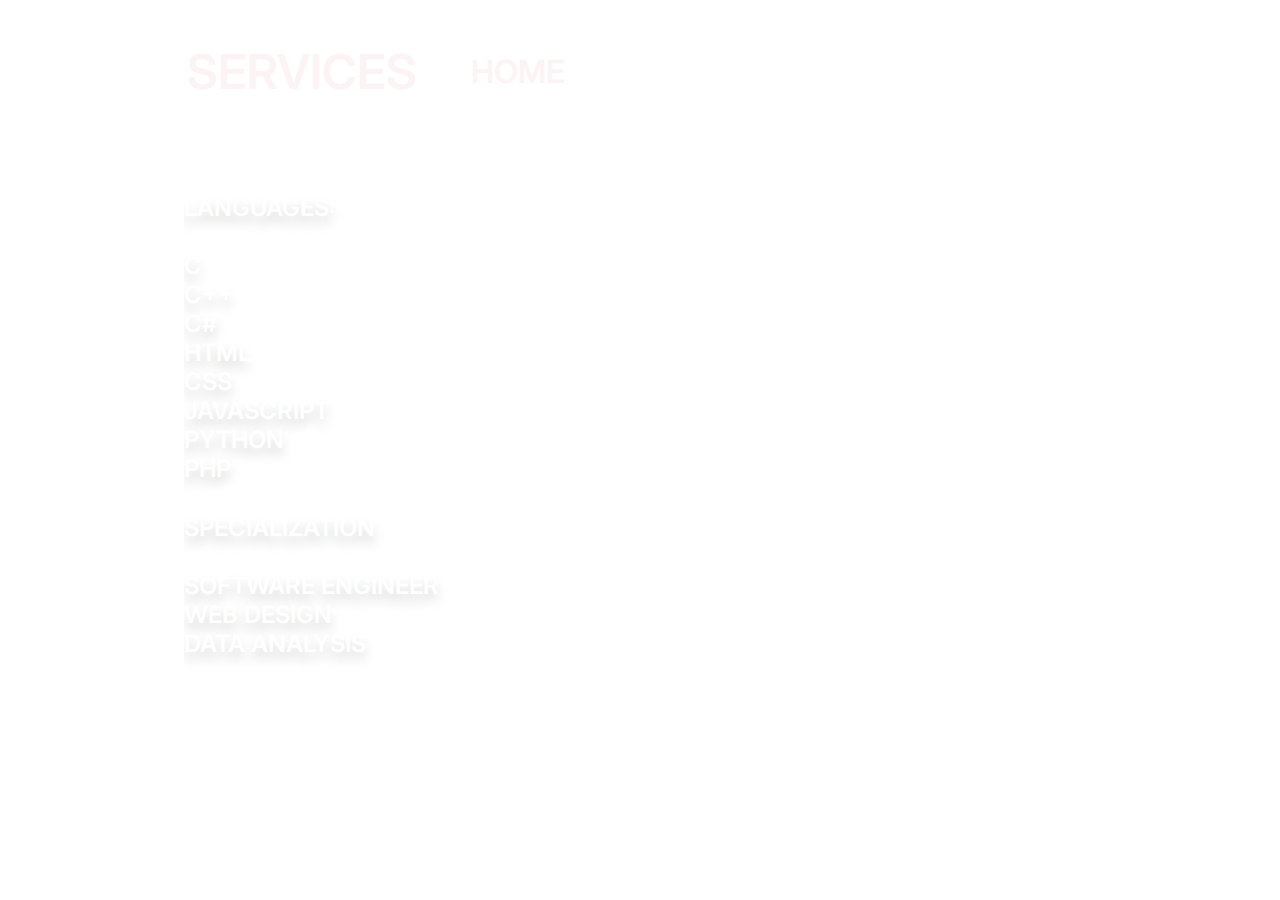
==== Services/Services.html @ be239b53 "Add files via upload" ====
<!DOCTYPE html>
<html lang="en">
  <head>
    <meta charset="UTF-8" />
    <meta name="viewport" content="width=device-width, initial-scale=1.0" />
    <title>Services</title>
    <link rel="stylesheet" href="https://fonts.googleapis.com/css2?family=Inter:wght@600&display=swap" />
    <link rel="stylesheet" href="Services.css" />
  </head>
  <body>
    <div class="main-container">
      <div class="flex-row-d">
        <span class="services">SERVICES</span><span class="home">HOME</span>
      </div>
      <div class="flex-row-d-1">
        <span class="languages"
          >LANGUAGES:<br /><br />C<br />C++<br />C#<br />HTML<br />CSS<br />JAVASCRIPT<br />PYTHON<br />PHP<br /><br />SPECIALIZATION<br /><br />SOFTWARE
          ENGINEER<br />WEB DESIGN<br />DATA ANALYSIS</span
        ><span class="project-banking"
          >PROJECT<br /><br />BANKING PYTHON<br /><br />SQL DATABASE<br /><br />EXPENSE
          TRACKER PYTHON<br /><br />PERIODIC TABLE PYTHON<br /><br />MACHINE
          LEARNING PYTHON<br /><br />TEXT READER PYTHON<br /><br />GAME C#</span
        >
      </div>
      <div class="pic"></div>
    </div>
  </body>
</html>
---- Services/Services.css ----
:root {
  --default-font-family: -apple-system, BlinkMacSystemFont, "Segoe UI", Roboto,
    Ubuntu, "Helvetica Neue", Helvetica, Arial, "PingFang SC",
    "Hiragino Sans GB", "Microsoft Yahei UI", "Microsoft Yahei",
    "Source Han Sans CN", sans-serif;
}
@media only screen and (max-width: 250px){
.main-container {
  overflow: hidden;
}
}
.main-container,
.main-container * {
  box-sizing: border-box;
}

input,
select,
textarea,
button {
  outline: 0;
}

.main-container {
  position: relative;
  width: 1012px;
  height: 763px;
  margin: 0 auto;
  background: #ffffff;
  overflow: hidden;
}
.flex-row-d {
  display: flex;
  align-items: center;
  justify-content: space-between;
  position: relative;
  width: 413px;
  height: 58px;
  margin: 35px 0 0 18px;
  z-index: 2;
}
.services {
  display: flex;
  align-items: flex-start;
  justify-content: center;
  flex-shrink: 0;
  position: relative;
  width: 300px;
  height: 58px;
  color: #fcf4f4;
  font-family: Inter, var(--default-font-family);
  font-size: 48px;
  font-weight: 600;
  line-height: 58px;
  text-align: center;
  white-space: nowrap;
  z-index: 1;
}
.home {
  flex-shrink: 0;
  position: relative;
  height: 28px;
  color: #fcf4f4;
  font-family: Inter, var(--default-font-family);
  font-size: 32px;
  font-weight: 600;
  line-height: 28px;
  text-align: left;
  white-space: nowrap;
  z-index: 2;
}
.flex-row-d-1 {
  position: relative;
  width: 791px;
  height: 545px;
  margin: 92px 0 0 50px;
  z-index: 4;
}
.languages {
  display: flex;
  align-items: flex-start;
  justify-content: flex-start;
  position: absolute;
  width: 318px;
  height: 478px;
  top: 0;
  left: 0;
  color: #ffffff;
  font-family: Inter, var(--default-font-family);
  font-size: 24px;
  font-weight: 600;
  line-height: 29.045px;
  text-align: left;
  text-overflow: initial;
  z-index: 3;
  overflow: hidden;
  text-shadow: 0 8px 12px rgba(0, 0, 0, 0.15);
}
.project-banking {
  display: flex;
  align-items: flex-start;
  justify-content: flex-start;
  position: absolute;
  width: 393px;
  height: 545px;
  top: 0;
  left: 398px;
  color: #ffffff;
  font-family: Inter, var(--default-font-family);
  font-size: 24px;
  font-weight: 600;
  line-height: 29.045px;
  text-align: left;
  z-index: 4;
}
.pic {
  position: absolute;
  width: 1012px;
  height: 763px;
  top: 0;
  left: 0;
  background: url(./assets/images/111e6678a2a06b4755b14467f8e6470a9b93fc6d.png)
    no-repeat center;
  background-size: cover;
}
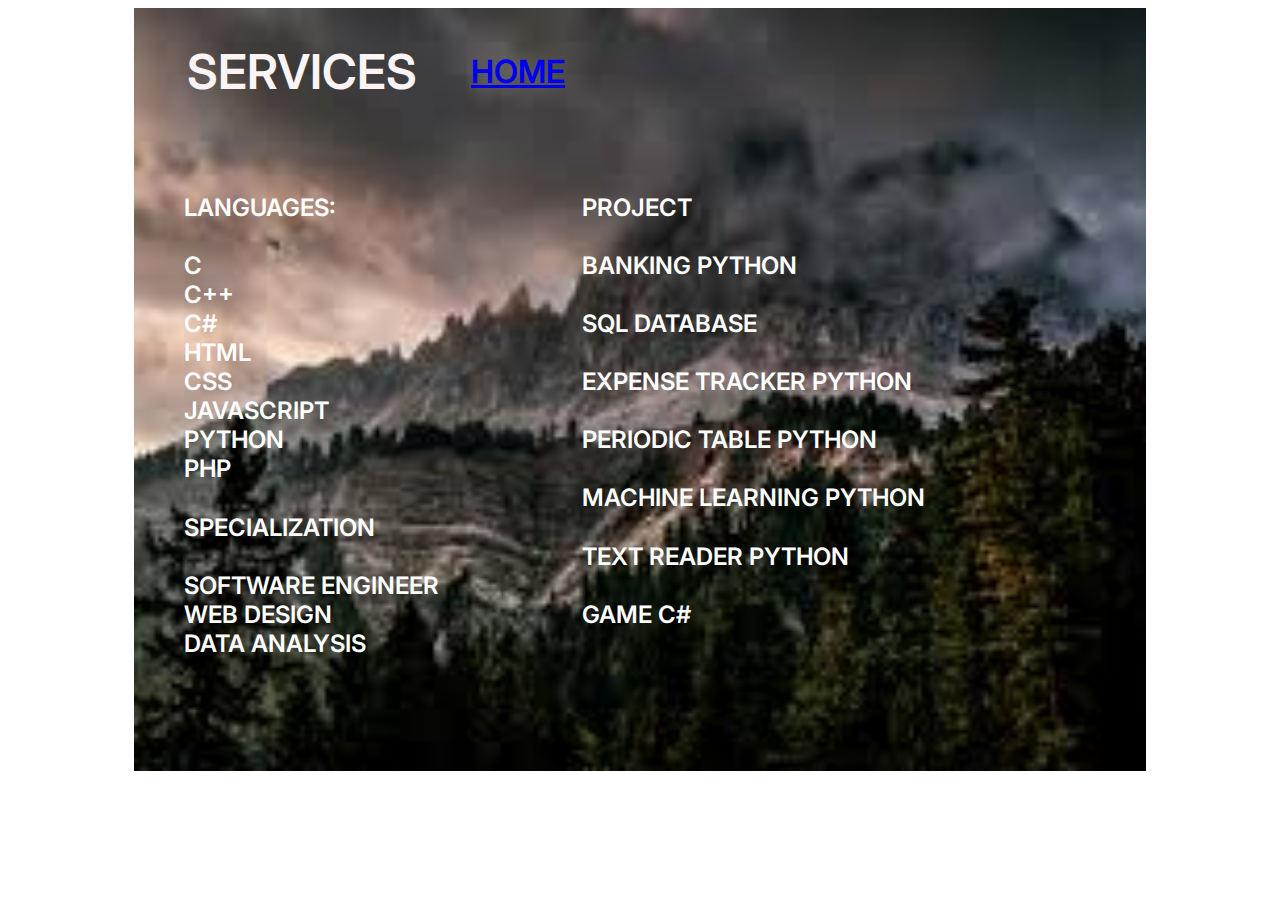
==== commit 8fdf2551: "Update Services.html" ====
--- a/Services/Services.html
+++ b/Services/Services.html
@@ -10,7 +10,7 @@
   <body>
     <div class="main-container">
       <div class="flex-row-d">
-        <span class="services">SERVICES</span><span class="home">HOME</span>
+        <span class="services">SERVICES</span><span class="home"><a href="Home.html">HOME</a></span>
       </div>
       <div class="flex-row-d-1">
         <span class="languages"
